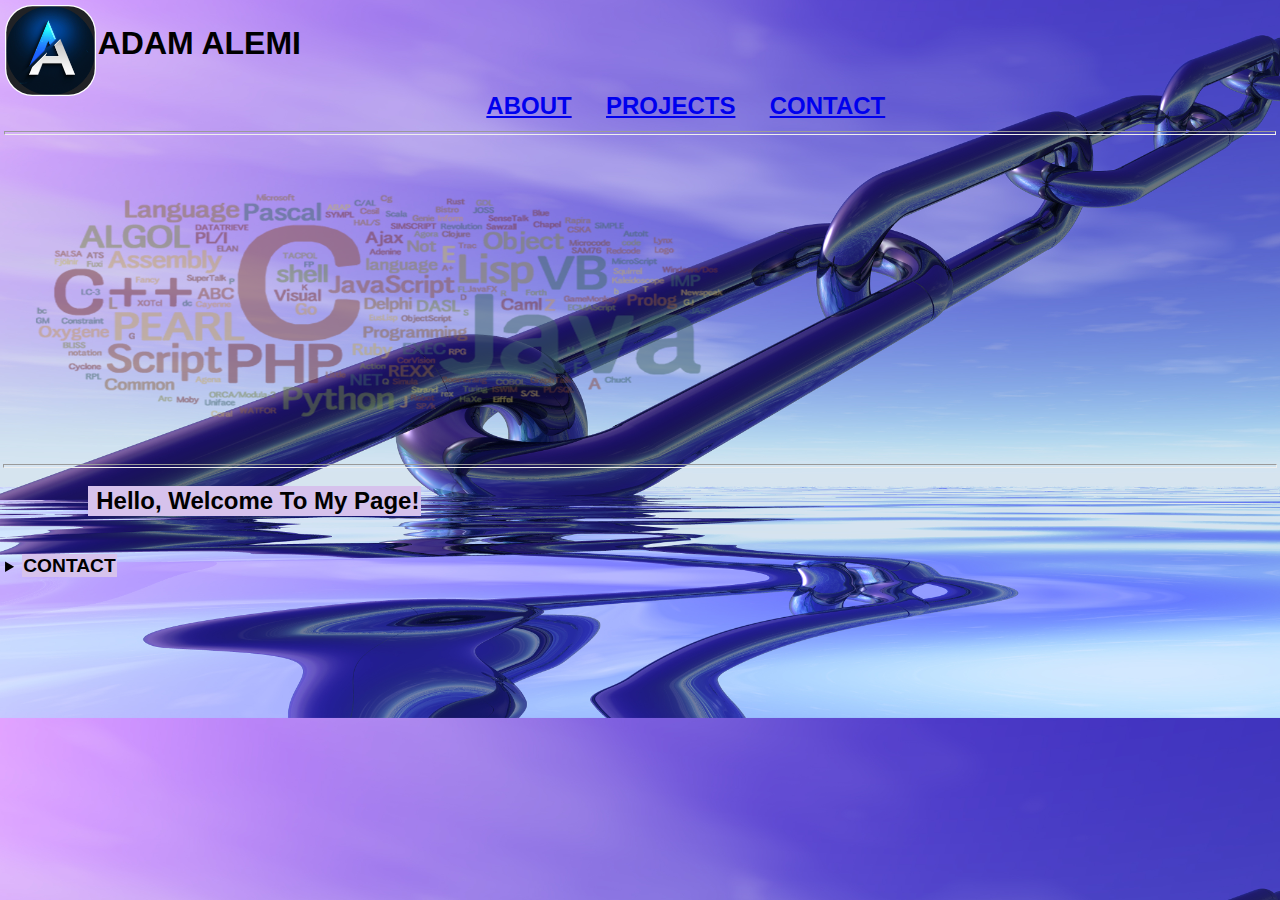
==== index.html @ 9ea2bb6c "Add files via upload" ====
<!DOCTYPE html>
<html lang="en">

<head>
    <meta charset="UTF-8">
    <meta name="viewport" content="width=device-width, initial-scale=1.0">
    <title>Homepage</title>
    <link rel="stylesheet" href="css.css" media="all" type="text/css">
    <!--source:source:https://woodpunchsgraphics.com-->
</head>

<body>
    <header>
        <!--Logo-->
        <aside>
            <a href="#"><img class="logo" src="logo.gif" alt="logo" width=7% height=7%></a>
        </aside>
        <!--Name that goes next to the logo-->
        <h1 class="logoName"><span>ADAM ALEMI</span></h1>
        <br/>
        <!--Navbar-->
        <nav class="grid">
            <ul>
                <li><a href="about.html">ABOUT</a></li>
                <li><a href="projects.html">PROJECTS</a></li>
                <li><a href="contact.html">CONTACT</a></li>
            </ul>
        </nav>
        <hr>
        <br/>
    </header>

    <main>
        <!--main picture-->
        <a href="#"><img id="main" src="main.png" alt="Main picture" width=60% height="300"></a>
    </main>


    <hr>

    <pre class="info">
        
                   <span> Hello, Welcome To My Page!</span>
                   
    </pre>

    <details>
        <summary>
            <strong>CONTACT</strong>
        </summary>
        <section>
            <h6><span style="                background-color: rgb(214, 194, 236);
                font-size:larger">Quick contact info:</span></h6>
            <table>
                <caption><em style="                background-color: rgb(214, 194, 236);
                    font-size:larger">Hit me up! &hearts; </em> </caption>
                <tr>
                    <th style="                background-color: rgb(214, 194, 236);
                    font-size:larger">Phone:</th>
                    <td style="                background-color: rgb(214, 194, 236);
                    font-size:larger">(916)123-4567</td>
                </tr>
                <tr>
                    <th style="                background-color: rgb(214, 194, 236);
                    font-size:larger">Email:</th>
                    <td style="                background-color: rgb(214, 194, 236);
                    font-size:larger">abc@gmil.com</td>
                </tr>
            </table>
        </section>
    </details>
    </footer>
</body>

</html>
---- css.css ----
img.logo {
                border-radius: 30% 30% 30% 30%;
                box-shadow: inset 0 0 98px 98px white;
                float: left;
            }
            
            html {
                background-image: url("me4.jpg");
                background-size: cover;
                background-position: center;
                -background-repeat: no-repeat;
                /*source: https://www.pngwing.com/*/
                -webkit-background-size: cover;
                -moz-background-size: cover;
                -o-background-size: cover;
            }
            
            * {
                font-family: sans-serif;
                padding: 0.1%;
                margin: 0%;
            }
            
            h1.logoName span:hover {
                font-size: 36px;
            }
            
            body img#main {
                opacity: 0.5;
                float: center;
            }
            
            nav ul {
                padding: .5em;
                list-style-type: none;
                text-align: center;
                display: flex;
                align-items: center;
                justify-content: center;
                gap: 2rem;
            }
            
            nav ul li {
                font-size: 1.5em;
                font-weight: bold;
                animation-name: example;
                animation-duration: 4s;
                color: black;
            }
            
            nav ul li:hover {
                background-color: rgb(170, 165, 241);
                font-size: 30px;
            }
            
            pre.info span {
                font-size: 1.5em;
                font-weight: bold;
                white-space: pre-wrap;
                word-break: break-all;
                color: rgb(0, 0, 0);
                background-color: rgb(214, 194, 236);
            }
            
            @keyframes example {
                from {
                    background-color: rgb(173, 147, 238);
                    color: black;
                }
                to {
                    background-color: rgb(161, 130, 182);
                    color: rgb(19, 4, 67);
                }
            }
            
            summary strong {
                background-color: rgb(214, 194, 236);
                font-size: larger;
                color: black;
            }
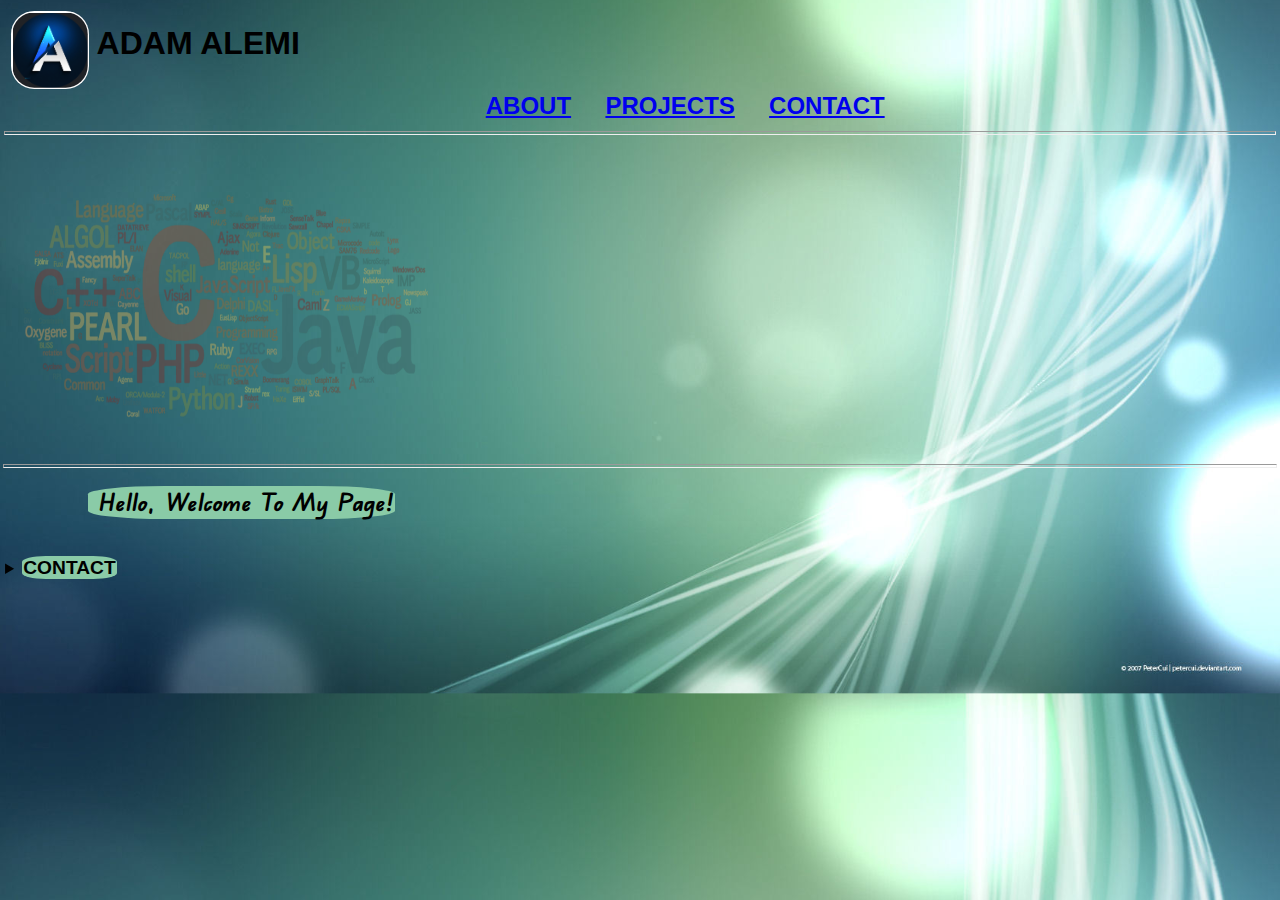
==== commit 41ffd154: "Update index.html" ====
--- a/index.html
+++ b/index.html
@@ -6,6 +6,9 @@
     <meta name="viewport" content="width=device-width, initial-scale=1.0">
     <title>Homepage</title>
     <link rel="stylesheet" href="css.css" media="all" type="text/css">
+    <link rel="preconnect" href="https://fonts.googleapis.com">
+    <link rel="preconnect" href="https://fonts.gstatic.com" crossorigin>
+    <link href="https://fonts.googleapis.com/css2?family=Edu+QLD+Beginner&display=swap" rel="stylesheet">
     <!--source:source:https://woodpunchsgraphics.com-->
 </head>
 
@@ -13,7 +16,7 @@
     <header>
         <!--Logo-->
         <aside>
-            <a href="#"><img class="logo" src="logo.gif" alt="logo" width=7% height=7%></a>
+            <a href="#"><img class="logo" src="logo.gif" alt="logo" width=75 height=75></a>
         </aside>
         <!--Name that goes next to the logo-->
         <h1 class="logoName"><span>ADAM ALEMI</span></h1>
@@ -32,7 +35,7 @@
 
     <main>
         <!--main picture-->
-        <a href="#"><img id="main" src="main.png" alt="Main picture" width=60% height="300"></a>
+        <a href="#"><img id="main" src="main.png" alt="Main picture" width="450" height="300"></a>
     </main>
 
 
@@ -48,28 +51,27 @@
         <summary>
             <strong>CONTACT</strong>
         </summary>
-        <section>
-            <h6><span style="                background-color: rgb(214, 194, 236);
-                font-size:larger">Quick contact info:</span></h6>
+        <div>
             <table>
-                <caption><em style="                background-color: rgb(214, 194, 236);
-                    font-size:larger">Hit me up! &hearts; </em> </caption>
+                <caption><em style="background-color: var(--backgroundColor);
+                    font-size:larger">Contact Me Anytime! &hearts; </em> </caption>
                 <tr>
-                    <th style="                background-color: rgb(214, 194, 236);
+                    <th style="background-color: var(--backgroundColor);
                     font-size:larger">Phone:</th>
-                    <td style="                background-color: rgb(214, 194, 236);
+                    <td style="                background-color: var(--backgroundColor);
                     font-size:larger">(916)123-4567</td>
                 </tr>
                 <tr>
-                    <th style="                background-color: rgb(214, 194, 236);
+                    <th style="background-color: var(--backgroundColor);
                     font-size:larger">Email:</th>
-                    <td style="                background-color: rgb(214, 194, 236);
+                    <td style="background-color: var(--backgroundColor);
                     font-size:larger">abc@gmil.com</td>
                 </tr>
             </table>
-        </section>
+        </div>
     </details>
+    <footer>
     </footer>
 </body>
 
-</html>+</html>
--- a/css.css
+++ b/css.css
@@ -2,14 +2,18 @@
                 border-radius: 30% 30% 30% 30%;
                 box-shadow: inset 0 0 98px 98px white;
                 float: left;
+                margin: 0.5%;
+            }
+            
+             :root {
+                --backgroundColor: rgb(138, 203, 167);
             }
             
             html {
-                background-image: url("me4.jpg");
+                background-image: url("1.jpg");
                 background-size: cover;
                 background-position: center;
                 -background-repeat: no-repeat;
-                /*source: https://www.pngwing.com/*/
                 -webkit-background-size: cover;
                 -moz-background-size: cover;
                 -o-background-size: cover;
@@ -27,7 +31,7 @@
             
             body img#main {
                 opacity: 0.5;
-                float: center;
+                float: none;
             }
             
             nav ul {
@@ -44,12 +48,13 @@
                 font-size: 1.5em;
                 font-weight: bold;
                 animation-name: example;
-                animation-duration: 4s;
+                animation-duration: 5s;
                 color: black;
+                border-radius: 25%;
             }
             
             nav ul li:hover {
-                background-color: rgb(170, 165, 241);
+                background-color: var(--backgroundColor);
                 font-size: 30px;
             }
             
@@ -59,22 +64,25 @@
                 white-space: pre-wrap;
                 word-break: break-all;
                 color: rgb(0, 0, 0);
-                background-color: rgb(214, 194, 236);
+                background-color: var(--backgroundColor);
+                border-radius: 25%;
+                font-family: Edu QLD Beginner, sans-serif;
             }
             
             @keyframes example {
                 from {
-                    background-color: rgb(173, 147, 238);
-                    color: black;
+                    background-color: rgb(118, 191, 217);
+                    color: rgb(8, 20, 130);
                 }
                 to {
-                    background-color: rgb(161, 130, 182);
-                    color: rgb(19, 4, 67);
+                    background-color: var(--backgroundColor);
+                    color: rgb(0, 0, 0);
                 }
             }
             
             summary strong {
-                background-color: rgb(214, 194, 236);
+                background-color: var(--backgroundColor);
                 font-size: larger;
+                border-radius: 25%;
                 color: black;
-            }+            }
